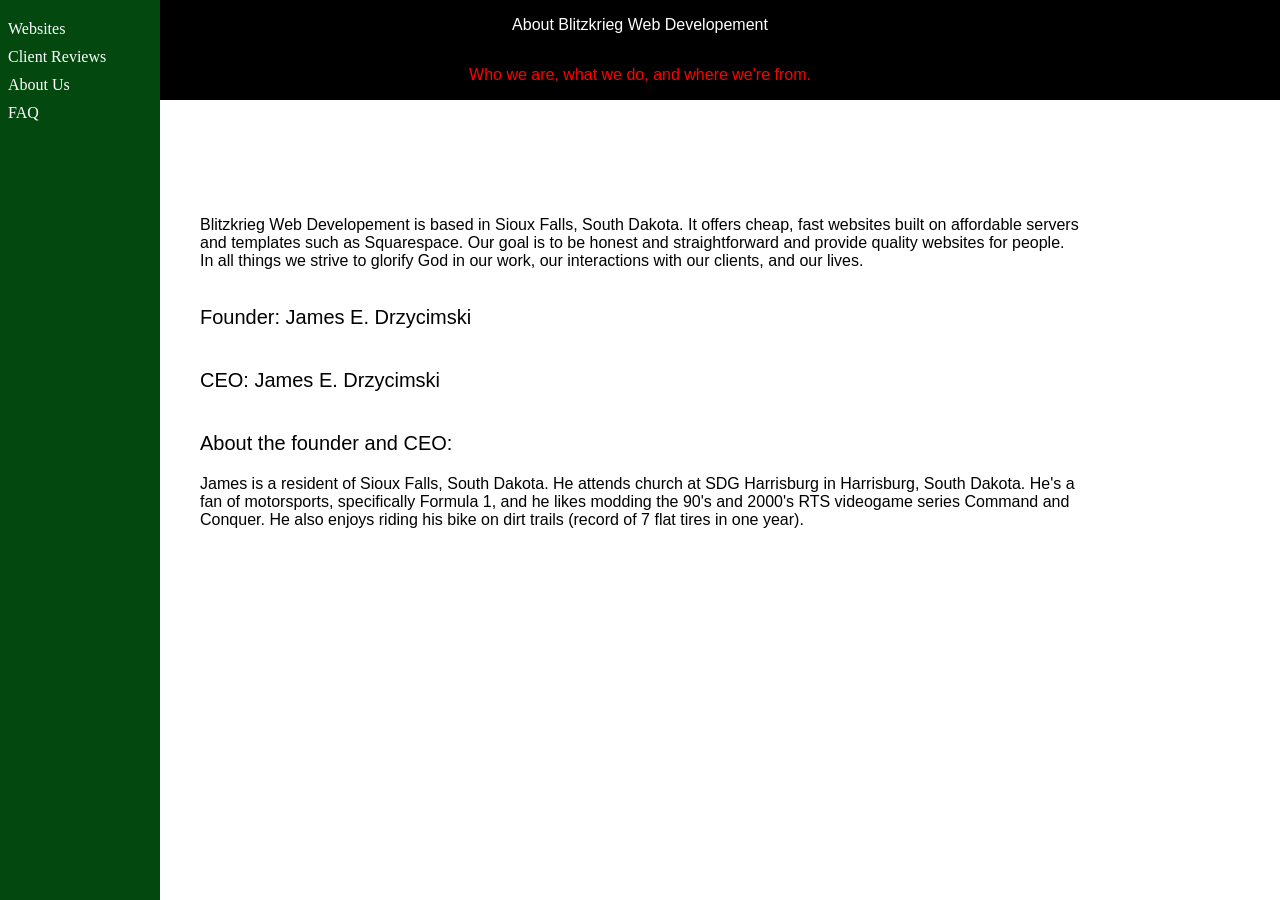
==== aboutus.html @ afef0364 "Finished Website. Roughly 6-7 hours of work time" ====
<!DOCTYPE html>
<html lang="en">
<head>
    <meta charset="UTF-8">
    <link rel="stylesheet" href="styles.css">
    <link rel="stylesheet" href="stylesaboutus.css">
    <title>Blitzkrieg Web Developement</title>
    <script src="script.js"></script>
    <link rel="icon" href="pictures/favicon.ico">
</head>
<body>
<div class="header">
   <p class="text">
       <a href="index.html">About Blitzkrieg Web Developement</a>
    </p>
    <p class="text2">
        Who we are, what we do, and where we're from.
    </p>
</div>

<div class="sidebar1">
    <!--<p class="sidetext">
        Blitzkrieg Web Developement
    </p>-->
    <div id="sidelinks">
    <a href="websites.html">Websites</a>
    <a href="clientreviews.html">Client Reviews</a>
    <a href="aboutus.html">About Us</a>
    <a href="faq.html">FAQ</a>
    </div>
</div>
<div class="sidebar2">
    <!--<p class="sidetext">
        Blitzkrieg Web Developement
    </p>-->
</div>
<!--<div class="logo">
    <img src="pictures/panzer3.png">
</div>-->
<div class="althings">
<div class="midtext1">

<p class="midtexta"> Blitzkrieg Web Developement is based in Sioux Falls, South Dakota. It offers cheap, fast websites built on affordable servers and templates such as Squarespace. Our goal is to be honest and straightforward and provide quality websites for people. In all things we strive to glorify God in our work, our interactions with our clients, and our lives.</p>



<div class="people">
    <p>Founder: James E. Drzycimski</p>
    <p>CEO: James E. Drzycimski</p>

</div>

<div class="aboutceo">
    <p class="title">
        About the founder and CEO:
    </p>
    <p class="maintext">
        James is a resident of Sioux Falls, South Dakota. He attends church at SDG Harrisburg in Harrisburg, South Dakota. He's a fan of motorsports, specifically Formula 1, and he likes modding the 90's and 2000's RTS videogame series Command and Conquer. He also enjoys riding his bike on dirt trails (record of 7 flat tires in one year). 
    </p>
</div>


</div>
---- styles.css ----
.header {
    display: flex;
    background-color: black;
    flex-direction: column;
     height: 100%; /* Full-height: remove this if you want "auto" height */
     
}

.text {
    display: flex;
    font-family: 'Lucida Sans', 'Lucida Sans Regular', 'Lucida Grande', 'Lucida Sans Unicode', Geneva, Verdana, sans-serif;
    color: white;
    justify-content: center;
    

}

a {
    text-decoration: none;
    color:white
}

.text2 {
    display: flex;
    font-family: 'Lucida Sans', 'Lucida Sans Regular', 'Lucida Grande', 'Lucida Sans Unicode', Geneva, Verdana, sans-serif;
    color:red;
    justify-content: center;
  
}

body {
    padding: 0;
    margin: 0;
}

.sidebar1 {
    display: flex;
    flex-direction: column;
    background-color: rgb(3, 73, 15);
    justify-content: flex-start;
    height: 100%; /* Full-height: remove this if you want "auto" height */
    width: 160px; /* Set the width of the sidebar */
    position: fixed; /* Fixed Sidebar (stay in place on scroll) */
     z-index: 1; /* Stay on top */
    top: 0; /* Stay at the top */
    left: 0;
    overflow-x: hidden; /* Disable horizontal scroll */
    padding-top: 20px;
  
}

.sidebar2 {
    display: flex;
    flex-direction: column;
    background-color:rgb(3, 73, 15);
    margin-left: 1350px;
    flex-direction: column;
    justify-content: flex-start;
    height: 100%; /* Full-height: remove this if you want "auto" height */
    width: 160px; /* Set the width of the sidebar */
    position: fixed; /* Fixed Sidebar (stay in place on scroll) */
    z-index: 1; /* Stay on top */
    top: 0; /* Stay at the top */
    left: 0;
    overflow-x: hidden; /* Disable horizontal scroll */
    padding-top: 20px;
    
}

.sidetext {
    display: flex;
    flex-direction: column;
    color: red;
    font-family: 'Lucida Sans', 'Lucida Sans Regular', 'Lucida Grande', 'Lucida Sans Unicode', Geneva, Verdana, sans-serif;
    font-size: 80px;

}

.althings {
    display: flex;
   /* margin-left: 160px;*/
    padding: 100px;
    padding-left: 200px;
    padding-right: 200px;
    flex-direction: column;
}

.midtextb {
    display: flex;  
    font-family: 'Lucida Sans', 'Lucida Sans Regular', 'Lucida Grande', 'Lucida Sans Unicode', Geneva, Verdana, sans-serif;
    font-size: 20px;
}

.midtexta {
    display: flex;
    font-family: 'Lucida Sans', 'Lucida Sans Regular', 'Lucida Grande', 'Lucida Sans Unicode', Geneva, Verdana, sans-serif;
}

.logo {
    display: flex;
    justify-content: center;
    padding-top: 10px;
}

.midtextd {
    display: flex;
    font-family: 'Lucida Sans', 'Lucida Sans Regular', 'Lucida Grande', 'Lucida Sans Unicode', Geneva, Verdana, sans-serif;
    font-size: 20px;
}

.altj {
    display: flex;
    padding: 0;
}

#sidelinks {
    display: flex;
    flex-direction: column;
    gap: 10px;
    padding: 8px;
    padding-top: 0px;
}
---- stylesaboutus.css ----
.people {
    display: flex;
    font-family: 'Lucida Sans', 'Lucida Sans Regular', 'Lucida Grande', 'Lucida Sans Unicode', Geneva, Verdana, sans-serif;
    font-size: 20px;
    flex-direction: column;
}

.title {
    display: flex;
    font-family: 'Lucida Sans', 'Lucida Sans Regular', 'Lucida Grande', 'Lucida Sans Unicode', Geneva, Verdana, sans-serif;
    font-size: 20px;
}

.maintext {
    display: flex;
    font-family: 'Lucida Sans', 'Lucida Sans Regular', 'Lucida Grande', 'Lucida Sans Unicode', Geneva, Verdana, sans-serif;
}
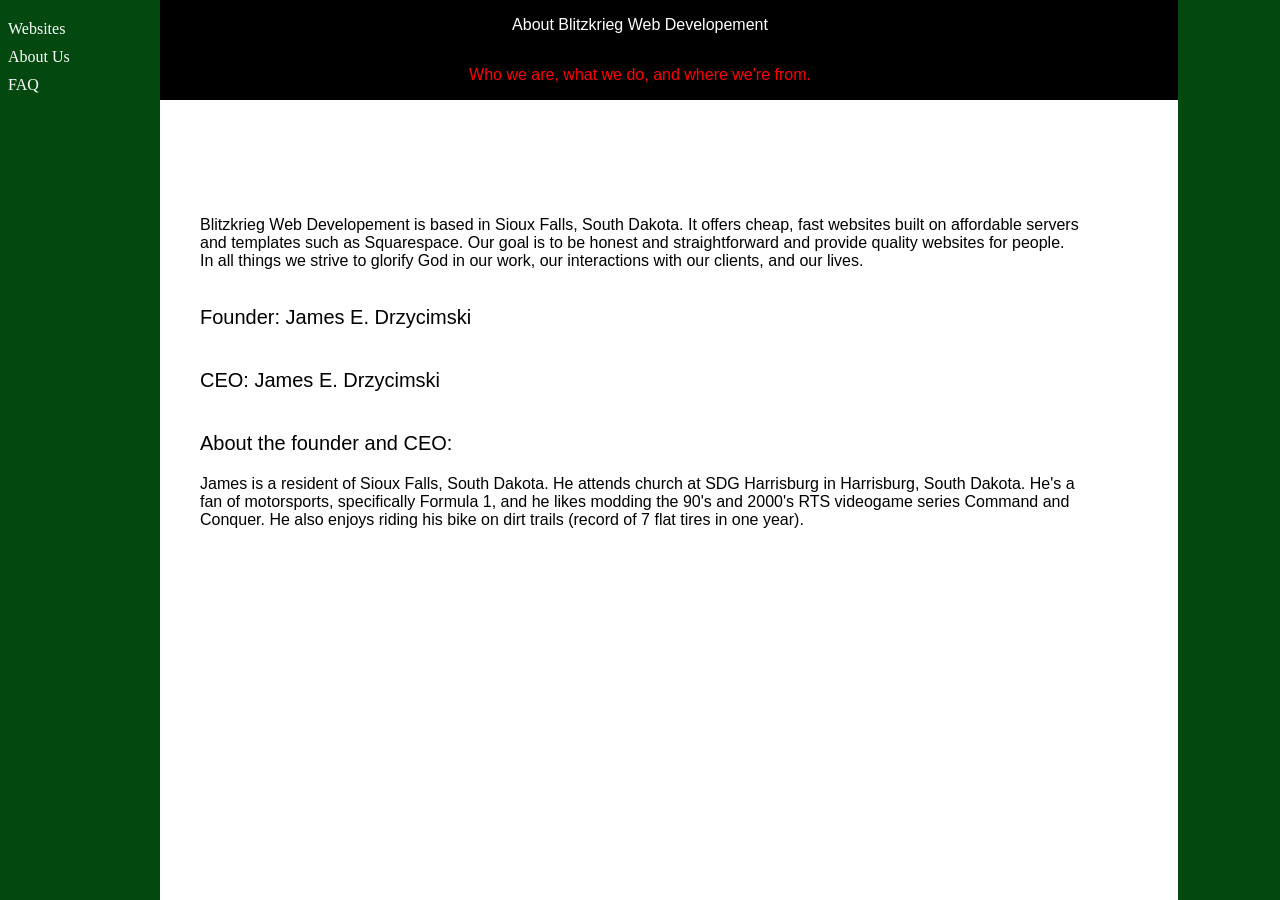
==== commit 3df97482: "Fixed sidebar issues, added server note." ====
--- a/aboutus.html
+++ b/aboutus.html
@@ -24,7 +24,7 @@
     </p>-->
     <div id="sidelinks">
     <a href="websites.html">Websites</a>
-    <a href="clientreviews.html">Client Reviews</a>
+       <!-- <a href="clientreviews.html">Client Reviews</a>-->
     <a href="aboutus.html">About Us</a>
     <a href="faq.html">FAQ</a>
     </div>
--- a/styles.css
+++ b/styles.css
@@ -53,7 +53,7 @@
     display: flex;
     flex-direction: column;
     background-color:rgb(3, 73, 15);
-    margin-left: 1350px;
+    margin-left: 92%;
     flex-direction: column;
     justify-content: flex-start;
     height: 100%; /* Full-height: remove this if you want "auto" height */
@@ -111,6 +111,7 @@
 .altj {
     display: flex;
     padding: 0;
+    color: black
 }
 
 #sidelinks {
@@ -121,6 +122,11 @@
     padding-top: 0px;
 }
 
+#helpful {
+    display: flex;
+    color:blue
+}
 
 
 
+
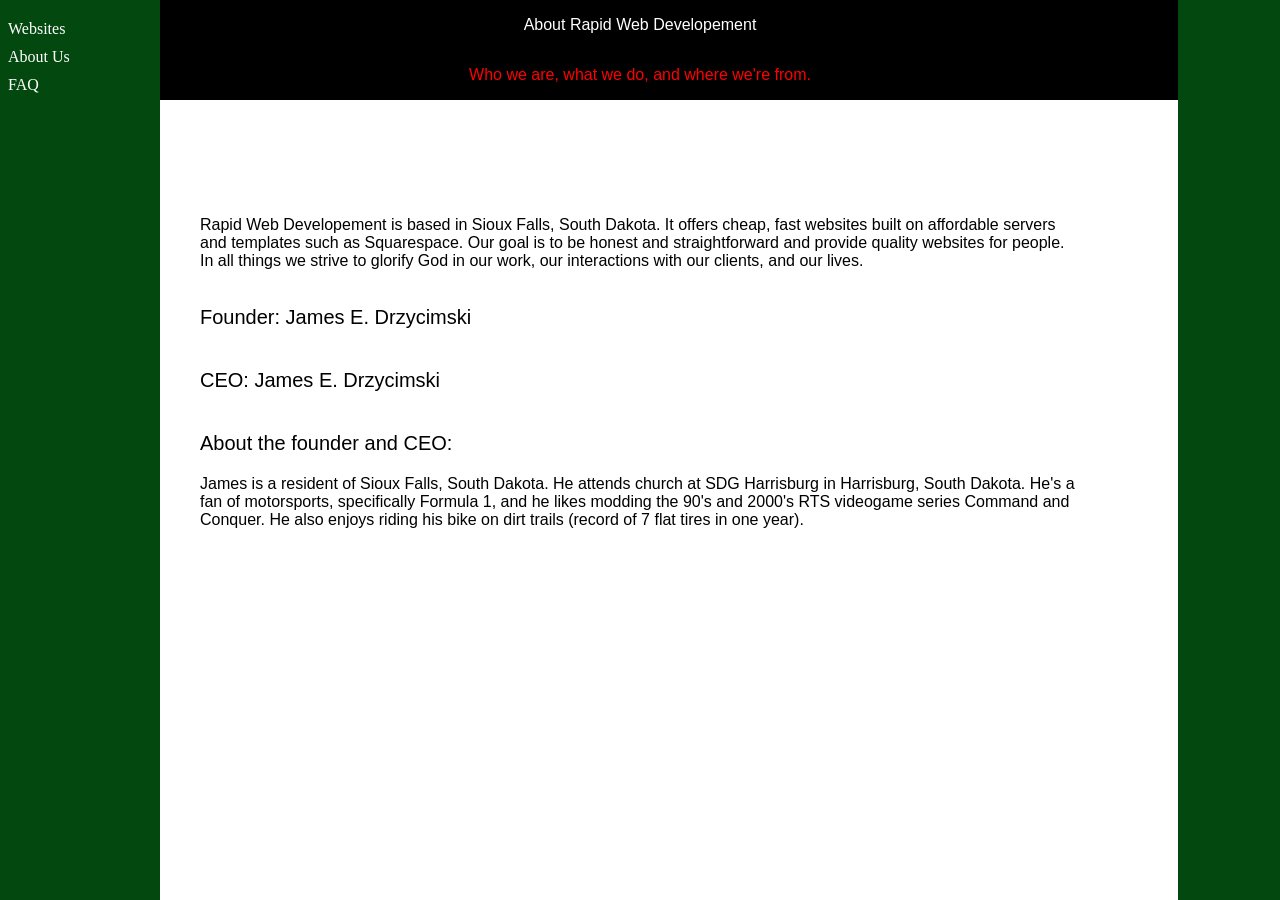
==== commit 125f5536: "Changed Name" ====
--- a/aboutus.html
+++ b/aboutus.html
@@ -4,14 +4,14 @@
     <meta charset="UTF-8">
     <link rel="stylesheet" href="styles.css">
     <link rel="stylesheet" href="stylesaboutus.css">
-    <title>Blitzkrieg Web Developement</title>
+    <title>Rapid Web Developement</title>
     <script src="script.js"></script>
     <link rel="icon" href="pictures/favicon.ico">
 </head>
 <body>
 <div class="header">
    <p class="text">
-       <a href="index.html">About Blitzkrieg Web Developement</a>
+       <a href="index.html">About Rapid Web Developement</a>
     </p>
     <p class="text2">
         Who we are, what we do, and where we're from.
@@ -20,7 +20,7 @@
 
 <div class="sidebar1">
     <!--<p class="sidetext">
-        Blitzkrieg Web Developement
+        Rapid Web Developement
     </p>-->
     <div id="sidelinks">
     <a href="websites.html">Websites</a>
@@ -31,7 +31,7 @@
 </div>
 <div class="sidebar2">
     <!--<p class="sidetext">
-        Blitzkrieg Web Developement
+        Rapid Web Developement
     </p>-->
 </div>
 <!--<div class="logo">
@@ -40,7 +40,7 @@
 <div class="althings">
 <div class="midtext1">
 
-<p class="midtexta"> Blitzkrieg Web Developement is based in Sioux Falls, South Dakota. It offers cheap, fast websites built on affordable servers and templates such as Squarespace. Our goal is to be honest and straightforward and provide quality websites for people. In all things we strive to glorify God in our work, our interactions with our clients, and our lives.</p>
+<p class="midtexta"> Rapid Web Developement is based in Sioux Falls, South Dakota. It offers cheap, fast websites built on affordable servers and templates such as Squarespace. Our goal is to be honest and straightforward and provide quality websites for people. In all things we strive to glorify God in our work, our interactions with our clients, and our lives.</p>
 
 
 
